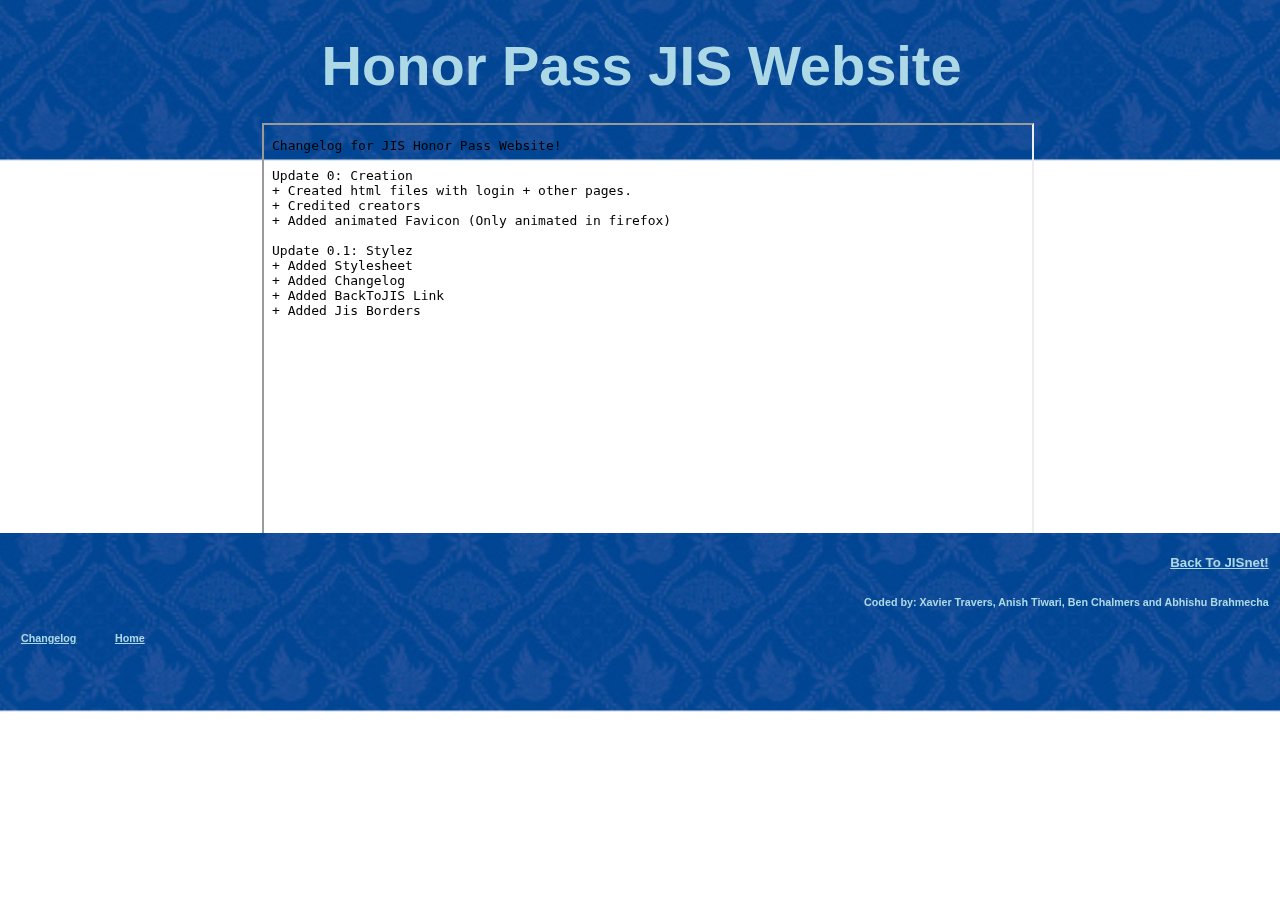
==== changelog.html @ c8903f4e "changelog" ====
<!DOCTYPE html>
<html>
  <head>
    <meta charset="utf-8">
    <link rel="stylesheet" href="css/stylesheet.css" media="screen">
    <title>Honor Pass @ JIS</title>
    <link href="favicon.ico" rel="icon" type="image/x-icon">
  </head>


  <body>
    <div id="title">
      <h1>Honor Pass JIS Website</h1>
    </div>

    <div id="changelog">
      <iframe src="changelog.txt" width="60%" height="100%">
</iframe>
    </div>

    <div id="bottom">
      <a href="https://www.jisedu.or.id/members/students/index.aspx"><h5>Back To JISnet!</h5></a>
      <h6>Coded by: Xavier Travers, Anish Tiwari, Ben Chalmers and Abhishu Brahmecha</h6>
      <br>
      <div id="navi">
        <br>
        <a href="changelog.html" style="text-align:left;"><h6>Changelog</h6></a><a href="index.html" style="text-align:left;"><h6>Home</h6></a>
      </div>
      <br>
    </div>

  </body>
</html>
---- css/stylesheet.css ----
body{background-color: white;
  color: black;
  text-align: center;
  font-family: arial;}

form{}

p{}

h1{color: lightblue;
  padding: 1%;
  font-size: 350%;}
h2{}
h3{}
h4{font-size: 100%;}
h5{padding-right: 1%;}
h6{color: lightblue;
  padding-right: 1%;
  padding-left: 2%;
  display: inline;}

a{color:lightblue;}
a:visited{color:lightblue;}
a:hover{color:white;
  text-shadow: 0 0 5px white;}

#title{background-image:url(../img/bg-body.jpg);
  background-size:cover;
  background-position: center;
  color:white;
  margin-top: -2%;
  margin-left: -1%;
  position:fixed;
  height:20%;
  width:101%;}

#login{z-index: -1;
  padding-top: 20%;
  padding-left: 43%;
  position: fixed;}

#changelog{
  padding-top: 9%;
  position: fixed;
  width: 100%;
  height:60%;}

#content{}

#bottom{background-image:url(../img/bg-body.jpg);
  background-size: cover;
  background-position: center;
  color:white;
  margin-top: 41%;
  margin-left: -1%;
  position:fixed;
  height:20%;
  width:100.5%;
  text-align: right;
  display: inherit;}

#navi{text-align:left;}
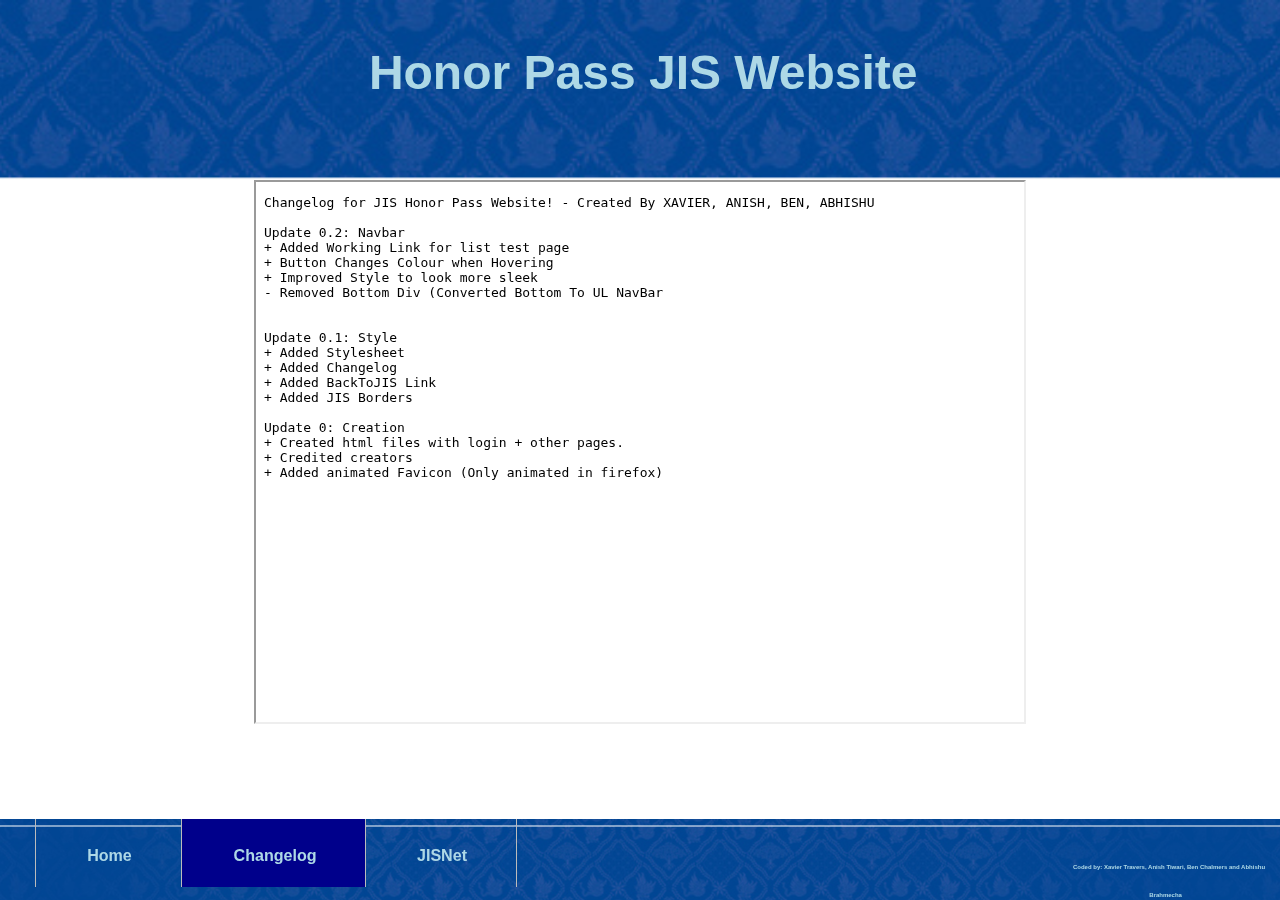
==== commit bf4f1c8f: "Update 0.2: Navbar" ====
--- a/changelog.html
+++ b/changelog.html
@@ -19,14 +19,15 @@
     </div>
 
     <div id="bottom">
-      <a href="https://www.jisedu.or.id/members/students/index.aspx"><h5>Back To JISnet!</h5></a>
-      <h6>Coded by: Xavier Travers, Anish Tiwari, Ben Chalmers and Abhishu Brahmecha</h6>
       <br>
-      <div id="navi">
-        <br>
-        <a href="changelog.html" style="text-align:left;"><h6>Changelog</h6></a><a href="index.html" style="text-align:left;"><h6>Home</h6></a>
-      </div>
-      <br>
+        <ul>
+          <li><pre>   </pre></li>
+          <li><a href="index.html"><h6>Home</h6></a></li>
+          <li><a class="active" href="changelog.html"><h6>Changelog</h6></a></li>
+          <li><a href="https://www.jisedu.or.id/members/students/index.aspx"><h6>JISNet</h6></a></li>
+          <br>
+          <li style="float:right"><h6 style="font-size:20%">Coded by: Xavier Travers, Anish Tiwari, Ben Chalmers and Abhishu Brahmecha</h6></li>
+        </ul>
     </div>
 
   </body>
--- a/css/stylesheet.css
+++ b/css/stylesheet.css
@@ -1,18 +1,40 @@
 body{background-color: white;
   color: black;
   text-align: center;
-  font-family: arial;}
+  font-family: arial;
+  margin: 0;}
 
 form{}
+
+input[type=submit]{width: 40%;
+  background: #093380;
+  color: white;
+  padding: 2% 10%;
+  text-align: center;
+  border: none;
+  border-radius: 10px;
+  font-size: 100%;}
+
+input[type=submit]:hover{background-color: #111;
+  cursor: pointer;}
+
+input[type=email]{width: 80%;
+  padding: 2% 2%;
+  font-size: 100%;}
+
+input[type=password]{width: 80%;
+  padding: 2% 2%;
+  font-size: 100%;}
 
 p{}
 
 h1{color: lightblue;
-  padding: 1%;
-  font-size: 350%;}
+  padding: 1%;}
 h2{}
 h3{}
-h4{font-size: 100%;}
+h4{font-size: 120%;
+  color: #093380;
+  padding: 1%;}
 h5{padding-right: 1%;}
 h6{color: lightblue;
   padding-right: 1%;
@@ -24,39 +46,74 @@
 a:hover{color:white;
   text-shadow: 0 0 5px white;}
 
+ul {list-style-type: none;
+  margin: 0;
+  padding: 0;
+  overflow: hidden;
+  background-image: url(../img/bg-body.jpg);
+  background-position: center;
+  position: fixed;
+  bottom: -1%;
+  width: 100%;
+  height: 10%;
+  font-size: 150%;}
+
+li {float: left;
+  border-right: 1px solid #bbb;}
+
+li a {display: block;
+  color: white;
+  text-align: center;
+  text-decoration: none;
+  padding: 20px 50px;}
+
+li a:hover:not(.active) {
+  background-color: #111;
+  text-shadow: none;}
+
+li h6{border-right: none;}
+
+li:nth-child(2) {
+  border-left: 1px solid #bbb;}
+
+li:first-child {
+  border: none;
+}
+
+li:last-child {
+  border: none;
+}
+
+.active {background-color: darkblue;
+  text-shadow: none;}
+
 #title{background-image:url(../img/bg-body.jpg);
   background-size:cover;
+
   background-position: center;
   color:white;
-  margin-top: -2%;
-  margin-left: -1%;
+  top: 0;
+  left: 0;
   position:fixed;
   height:20%;
-  width:101%;}
+  width:100.5%;
+  font-size: 150%;}
 
 #login{z-index: -1;
-  padding-top: 20%;
-  padding-left: 43%;
-  position: fixed;}
+  top: 35%;
+  text-align: center;
+  left: 40%;
+  position: fixed;
+  color: black;}
+
+#login>a{color:black;}
+#login>a:hover{color:darkblue;}
 
 #changelog{
-  padding-top: 9%;
+  top: 20%;
   position: fixed;
   width: 100%;
   height:60%;}
 
-#content{}
-
-#bottom{background-image:url(../img/bg-body.jpg);
-  background-size: cover;
-  background-position: center;
-  color:white;
-  margin-top: 41%;
-  margin-left: -1%;
-  position:fixed;
-  height:20%;
-  width:100.5%;
-  text-align: right;
-  display: inherit;}
-
-#navi{text-align:left;}
+#content{top: 35%;
+  position: fixed;}
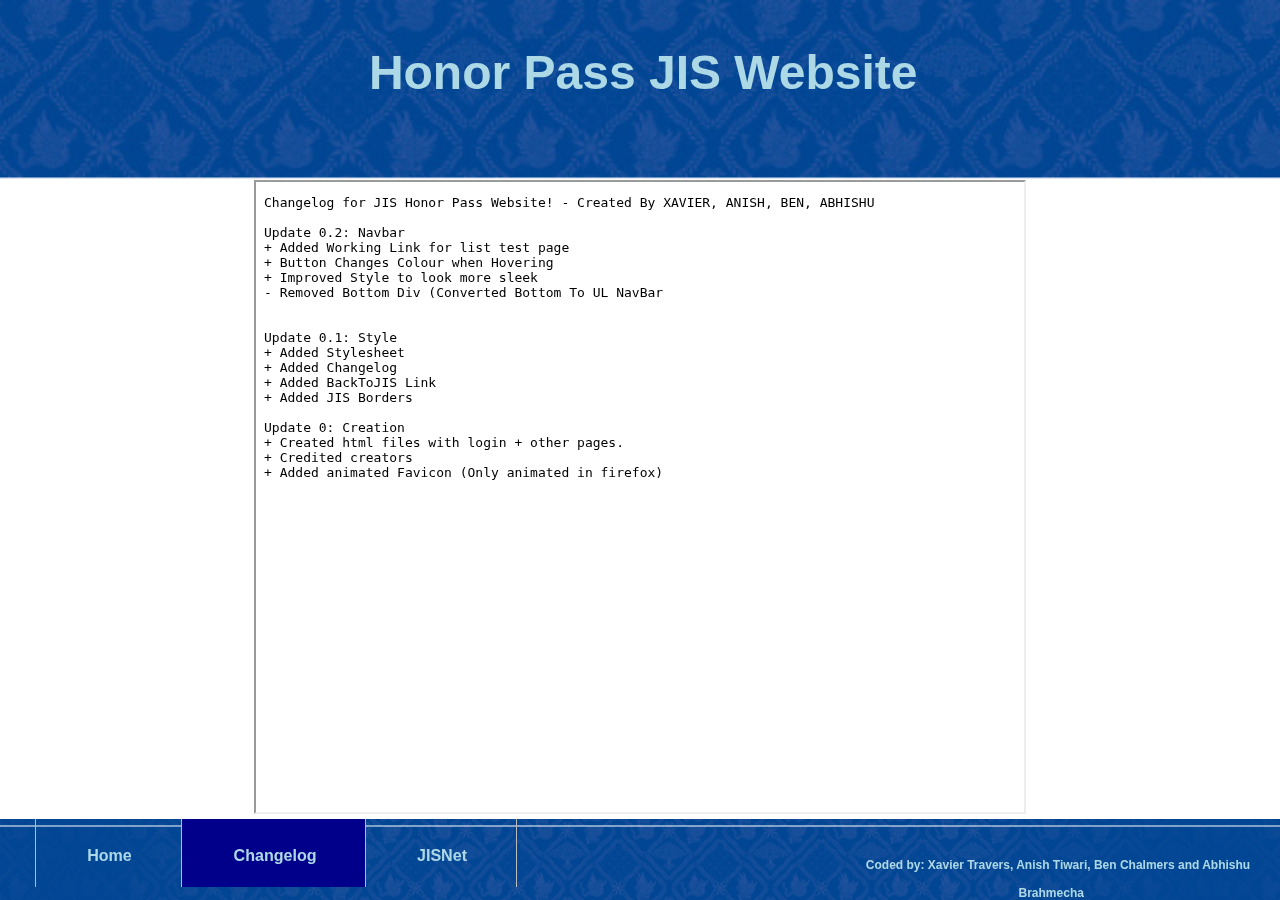
==== commit 48661e57: "Coded By Text Too Small" ====
--- a/changelog.html
+++ b/changelog.html
@@ -26,7 +26,7 @@
           <li><a class="active" href="changelog.html"><h6>Changelog</h6></a></li>
           <li><a href="https://www.jisedu.or.id/members/students/index.aspx"><h6>JISNet</h6></a></li>
           <br>
-          <li style="float:right"><h6 style="font-size:20%">Coded by: Xavier Travers, Anish Tiwari, Ben Chalmers and Abhishu Brahmecha</h6></li>
+          <li style="float:right"><h6 style="font-size:50%">Coded by: Xavier Travers, Anish Tiwari, Ben Chalmers and Abhishu Brahmecha</h6></li>
         </ul>
     </div>
 
--- a/css/stylesheet.css
+++ b/css/stylesheet.css
@@ -84,7 +84,7 @@
   border: none;
 }
 
-.active {background-color: darkblue;
+a.active {background-color: darkblue;
   text-shadow: none;}
 
 #title{background-image:url(../img/bg-body.jpg);
@@ -113,7 +113,7 @@
   top: 20%;
   position: fixed;
   width: 100%;
-  height:60%;}
+  height:70%;}
 
 #content{top: 35%;
   position: fixed;}
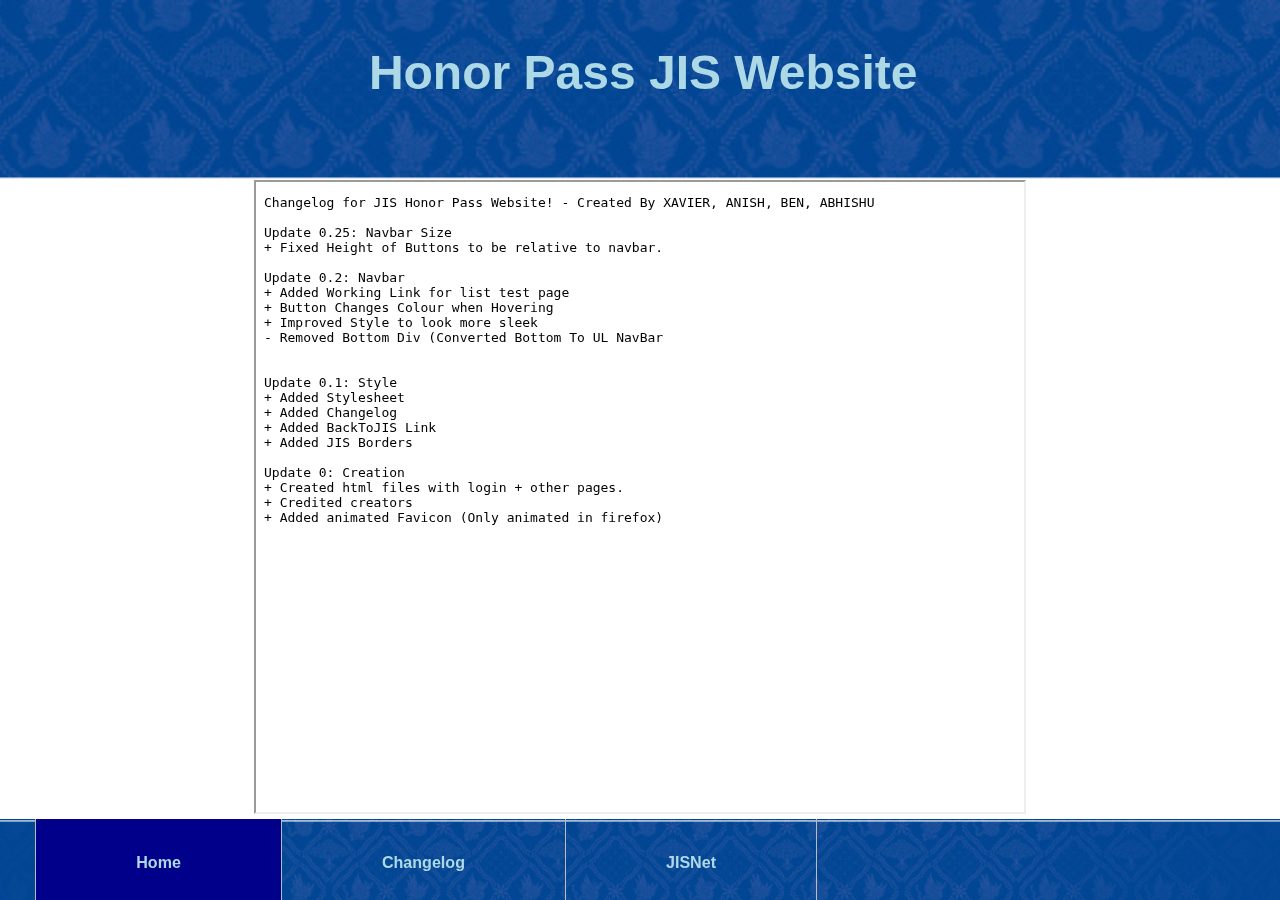
==== commit e21c30a4: "included abhishu's full name" ====
--- a/changelog.html
+++ b/changelog.html
@@ -22,11 +22,11 @@
       <br>
         <ul>
           <li><pre>   </pre></li>
-          <li><a href="index.html"><h6>Home</h6></a></li>
-          <li><a class="active" href="changelog.html"><h6>Changelog</h6></a></li>
+          <li><a class="active" href="index.html"><h6>Home</h6></a></li>
+          <li><a href="changelog.html"><h6>Changelog</h6></a></li>
           <li><a href="https://www.jisedu.or.id/members/students/index.aspx"><h6>JISNet</h6></a></li>
           <br>
-          <li style="float:right"><h6 style="font-size:50%">Coded by: Xavier Travers, Anish Tiwari, Ben Chalmers and Abhishu Brahmecha</h6></li>
+          <li style="float:right; width:40%;"><h6 style="font-size:40%; padding-right:1%;">Coded by: Xavier Travers, Anish Tiwari, Ben Chalmers and Abhishu Brahmecha</h6></li>
         </ul>
     </div>
 
--- a/css/stylesheet.css
+++ b/css/stylesheet.css
@@ -37,8 +37,6 @@
   padding: 1%;}
 h5{padding-right: 1%;}
 h6{color: lightblue;
-  padding-right: 1%;
-  padding-left: 2%;
   display: inline;}
 
 a{color:lightblue;}
@@ -49,9 +47,9 @@
 ul {list-style-type: none;
   margin: 0;
   padding: 0;
-  overflow: hidden;
   background-image: url(../img/bg-body.jpg);
   background-position: center;
+  background-size:contain;
   position: fixed;
   bottom: -1%;
   width: 100%;
@@ -65,7 +63,7 @@
   color: white;
   text-align: center;
   text-decoration: none;
-  padding: 20px 50px;}
+  padding: 3vh 100px;}
 
 li a:hover:not(.active) {
   background-color: #111;
